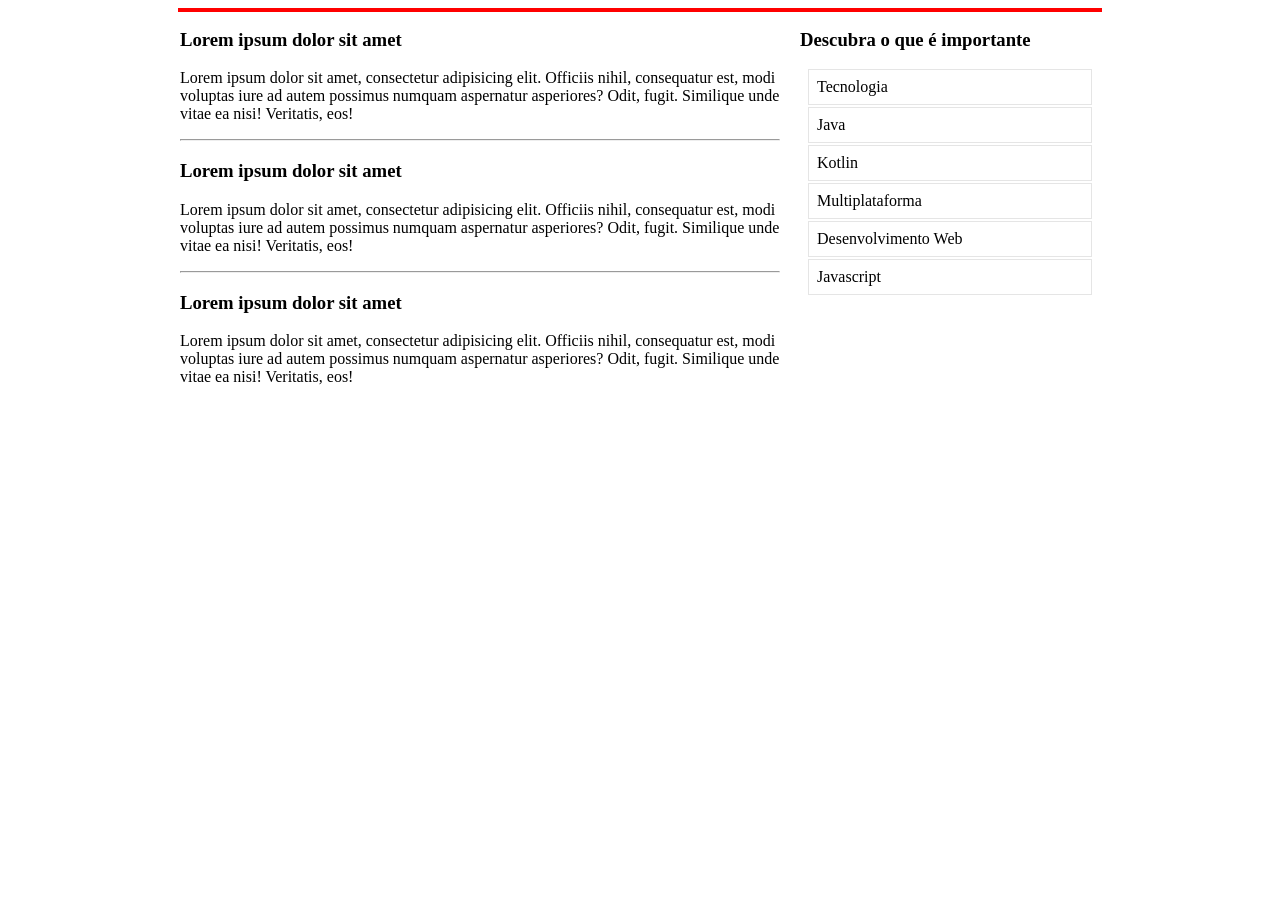
==== css-avancado/0_elemento-flutuante/index.html @ c48a23c9 "FLUTUANTE02" ====
<!DOCTYPE html>
<html lang="pt-br">
<head>
    <meta charset="UTF-8">
    <meta name="viewport" content="width=device-width, initial-scale=1.0">
    <title>Elemento flutuante</title>
    <link rel="stylesheet" href="css/styles.css" title="text/css">
</head>
<body>
     <!--
     <div class="caixa esquerda">
        <h3>Lorem ipsum dolor sit amet 1 </h3>
        <p>Lorem ipsum dolor sit amet consectetur adipisicing elit. 
            Dolorem delectus rerum fuga harum laboriosam!</p> 
     </div>

     <div class="caixa esquerda">
        <h3>Lorem ipsum dolor sit amet 2 </h3>
        <p>Lorem ipsum dolor sit amet consectetur adipisicing elit. 
            Dolorem delectus rerum fuga harum laboriosam!</p> 
     </div>

     <div class="caixa esquerda">
        <h3>Lorem ipsum dolor sit amet 3 </h3>
        <p>Lorem ipsum dolor sit amet consectetur adipisicing elit. 
            Dolorem delectus rerum fuga harum laboriosam!</p> 
     </div>
    -->

    <div id="principal">
        
        <div id="conteudo">
            <h3>Lorem ipsum dolor sit amet</h3>
            <p>
                Lorem ipsum dolor sit amet, consectetur adipisicing elit. Officiis nihil, consequatur est, modi voluptas iure ad autem possimus numquam aspernatur asperiores? Odit, fugit. Similique unde vitae ea nisi! Veritatis, eos!
            </p>

            <hr>

            <h3>Lorem ipsum dolor sit amet</h3>
            <p>
                Lorem ipsum dolor sit amet, consectetur adipisicing elit. Officiis nihil, consequatur est, modi voluptas iure ad autem possimus numquam aspernatur asperiores? Odit, fugit. Similique unde vitae ea nisi! Veritatis, eos!
            </p>

            <hr>

            <h3>Lorem ipsum dolor sit amet</h3>
            <p>
                Lorem ipsum dolor sit amet, consectetur adipisicing elit. Officiis nihil, consequatur est, modi voluptas iure ad autem possimus numquam aspernatur asperiores? Odit, fugit. Similique unde vitae ea nisi! Veritatis, eos!
            </p>
        </div>

        <div id="lateral">
            <h3>Descubra o que é importante</h3>
            <div class="marcacoes">Tecnologia</div>
            <div class="marcacoes">Java</div>
            <div class="marcacoes">Kotlin</div>
            <div class="marcacoes">Multiplataforma</div>
            <div class="marcacoes">Desenvolvimento Web</div>
            <div class="marcacoes">Javascript</div>
        </div>

    </div>
     
    
</body>
</html>
---- css-avancado/0_elemento-flutuante/css/styles.css ----
/*
.caixa{
    background-color: #e5e5e5;
    width: 300px;
    height: 150px;
    margin: 0.3em;
    padding: 5px;
}

.esquerda{
    float: left;
}

.direita{
    float: right;
}
*/

#principal{
    border: 2px solid red;
    width: 920px;
    margin: 0 auto;
}

#conteudo{
    
    width: 600px;
    float: left;
}


#lateral{
    
    width: 300px;
    float: right;
}

#rodape{
    width: 920px;
    margin: 0 auto;
    background-color: black;
    color: white;
}

.marcacoes{
    border: 1px solid #e5e5e5;
    padding: 8px;
    margin: 2px 8px;
}
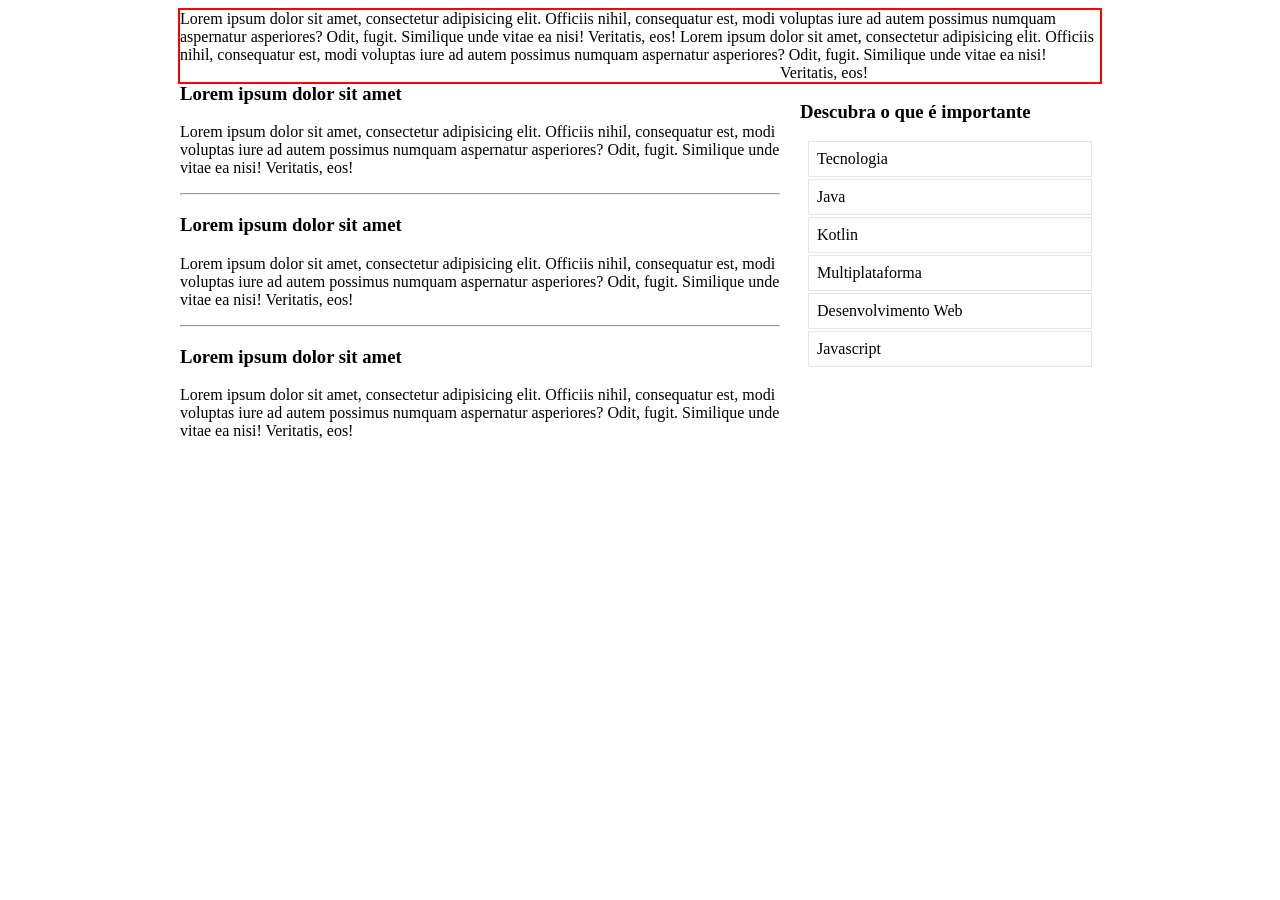
==== commit f7c07efa: "comentario" ====
--- a/css-avancado/0_elemento-flutuante/index.html
+++ b/css-avancado/0_elemento-flutuante/index.html
@@ -28,7 +28,9 @@
     -->
 
     <div id="principal">
-        
+        Lorem ipsum dolor sit amet, consectetur adipisicing elit. Officiis nihil, consequatur est, modi voluptas iure ad autem possimus numquam aspernatur asperiores? Odit, fugit. Similique unde vitae ea nisi! Veritatis, eos!
+
+        Lorem ipsum dolor sit amet, consectetur adipisicing elit. Officiis nihil, consequatur est, modi voluptas iure ad autem possimus numquam aspernatur asperiores? Odit, fugit. Similique unde vitae ea nisi! Veritatis, eos!
         <div id="conteudo">
             <h3>Lorem ipsum dolor sit amet</h3>
             <p>
--- a/css-avancado/0_elemento-flutuante/css/styles.css
+++ b/css-avancado/0_elemento-flutuante/css/styles.css
@@ -36,12 +36,6 @@
     float: right;
 }
 
-#rodape{
-    width: 920px;
-    margin: 0 auto;
-    background-color: black;
-    color: white;
-}
 
 .marcacoes{
     border: 1px solid #e5e5e5;
